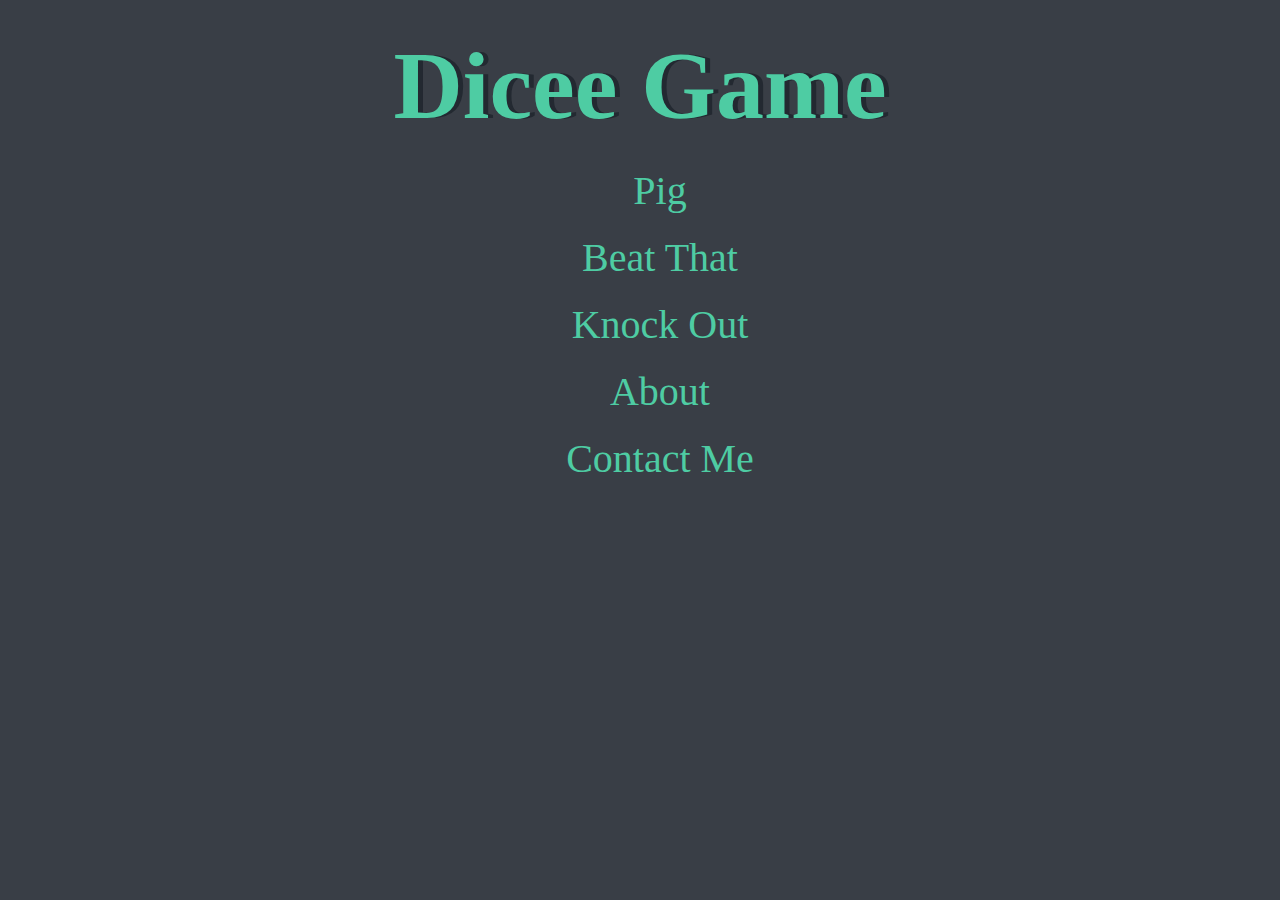
==== index.html @ 12bdd813 "new game added" ====
<!DOCTYPE html>
<html lang="en">
<head>
    <meta charset="UTF-8">
    <meta http-equiv="X-UA-Compatible" content="IE=edge">
    <meta name="viewport" content="width=device-width, initial-scale=1.0">
    <link rel="stylesheet" href="css/styles.css">
    <title>Dicee</title>
</head>
<body>
    <div class="container">
        <h1 class="h1" id="header">Dicee Game</h1>
        <ul>
            <li><a href="pig.html">Pig</a></li>
            <li><a href="beat_that.html">Beat That</a></li>
            <li><a href="knock_out.html">Knock Out</a></li>
            <li><a>About</a></li>
            <li><a>Contact Me</a></li>
        </ul>
    </div>
</body>
</html>
---- css/styles.css ----
body {
  cursor: url("../images/custom_cursor.svg"), auto;
  background-color: #393E46;
}
.container {
  width: 70%;
  margin: auto;
  text-align: center;
}

.dice {
  text-align: center;
  display: inline-block;
}

h1 {
  margin: 30px;
  font-family: 'Lobster', cursive;
  text-shadow: 5px 0 #232931;
  font-size: 6rem;
  color: #4ECCA3;
  margin-bottom: 0;
}

p {
  margin-bottom: 10px;
  margin-top: 0;
  font-size: 25px;
  color: #4ECCA3;
  font-family: 'Indie Flower', cursive;
}

img {
  width: 70%;
}

button {
 font-family: 'Lobster', cursive;
 align-items: center;
 background-color: #4ECCA3;
 width: 200px;
 height: 50px; 
 margin-top: 40px;
 border: 0;
 border-radius: 5px;
 font-size: 25px;
 font-weight: bolder;
 color: rgb(47, 35, 35);
}

.knock-out-effect {
  color: rgb(181, 0, 0);
  font-size: 7rem;
}

#restart{
  display: none;
}

.player-container {
  padding: 20px;
}
.player-container p{
  display: inline;
  padding-left: 30px;
}

ul{
  list-style-type: none;
}

li{
  font-size: 40px;
  padding: 10px;
  color: #4ECCA3;
  transition: .3s;
}

li:hover {
  font-weight: bolder;
  /* cursor: pointer; */
}

a {
  color: #4ECCA3;
  text-decoration: none;
}
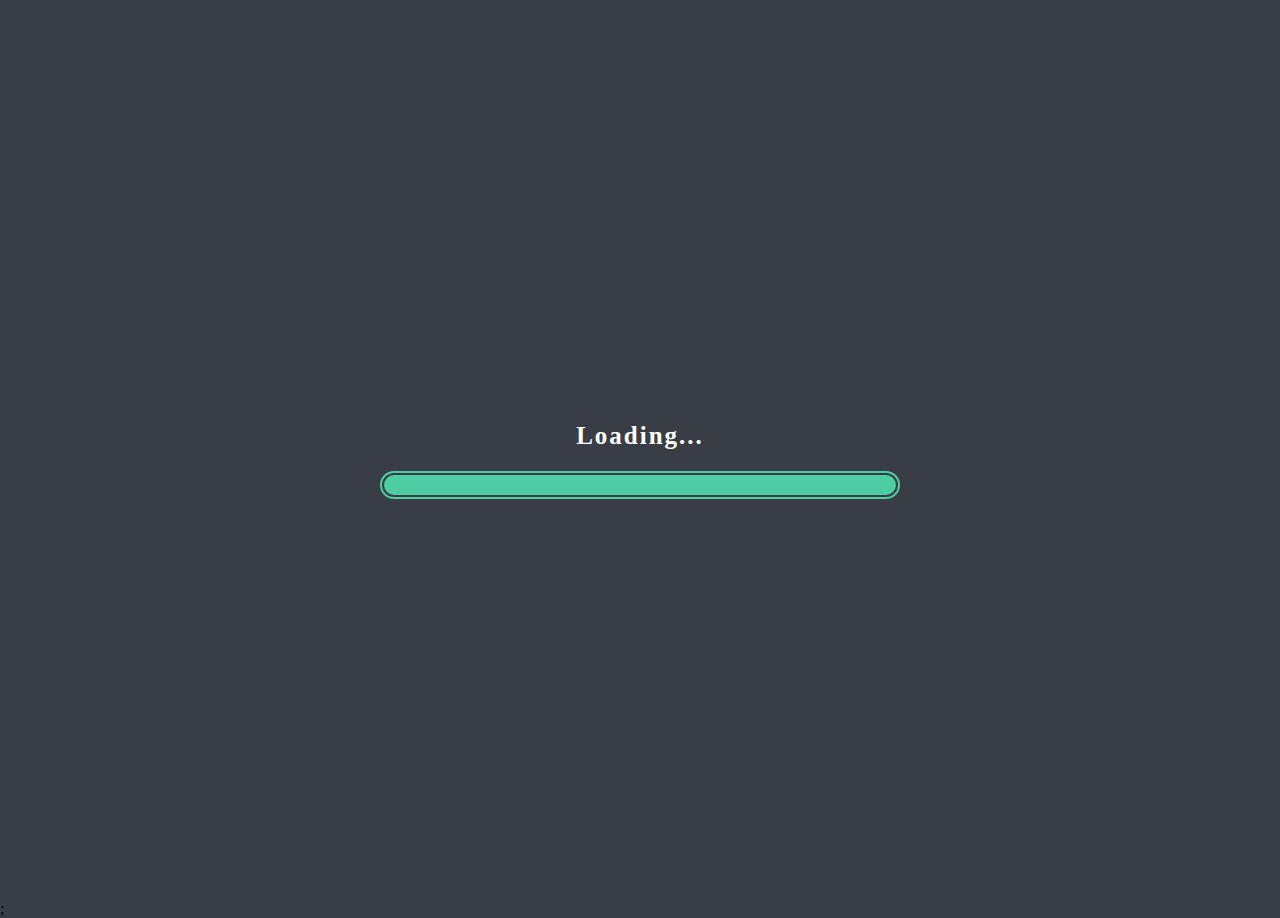
==== commit dc92552d: "mobile style added" ====
--- a/index.html
+++ b/index.html
@@ -5,18 +5,70 @@
     <meta http-equiv="X-UA-Compatible" content="IE=edge">
     <meta name="viewport" content="width=device-width, initial-scale=1.0">
     <link rel="stylesheet" href="css/styles.css">
+    <link rel="stylesheet" href="css/mobile_style.css">
     <title>Dicee</title>
 </head>
 <body>
-    <div class="container">
-        <h1 class="h1" id="header">Dicee Game</h1>
-        <ul>
+    <div id="preLoader">
+        <h2>Loading...</h2>
+        <div class="loading">
+            <div class="line-box">
+                <div class="line"></div>
+            </div>
+        </div>
+    </div>
+    
+    <div class="container" id="mainMenu">
+        <h1 class="h1" id="header">Dice Game</h1>
+        <ul> 
+            <li><a>Start</a></li>
+            <li><a>About</a></li>
+            <li><a>Settings</a></li>
+            <li><a>Contact Me</a></li>
+        </ul>
+    </div> 
+
+    <div class="container" id="gameMenu">
+        <h1 class="h1" id="header">DICE MENU</h1>
+        <ul> 
             <li><a href="pig.html">Pig</a></li>
             <li><a href="beat_that.html">Beat That</a></li>
             <li><a href="knock_out.html">Knock Out</a></li>
-            <li><a>About</a></li>
-            <li><a>Contact Me</a></li>
+            <li><a href="index.html">Back</a></li>
         </ul>
-    </div>
+    </div> 
+    <script>
+        let mainMenu = document.getElementById('mainMenu');
+        let gameMenu = document.getElementById('gameMenu');
+        let preLoader = document.getElementById('preLoader');
+        let timer = setTimeout(function(){
+            mainMenu.style.display = 'block';
+            preLoader.style.display = 'none';
+        }, 2000);
+
+        let menu = document.querySelectorAll('li');
+        let click_audio = new Audio('sound/click_effect.wav');
+        let sound = new Audio('sound/main_sound.mp3');
+        menu[0].addEventListener('click', function(){
+            mainMenu.style.display = 'none';
+            preLoader.style.display = 'flex';
+            click_audio.play();
+            sound.play();
+            
+            let timerMenu = setTimeout(function(){
+                gameMenu.style.display = 'block';
+                preLoader.style.display = 'none';
+            }, 2000);
+        });
+        menu[1].addEventListener('click', function(){
+            click_audio.play();
+        });
+        menu[2].addEventListener('click', function(){
+            click_audio.play();
+        });
+        menu[3].addEventListener('click', function(){
+            click_audio.play();
+        });
+    </script>
 </body>
-</html>+</html>;--- a/css/styles.css
+++ b/css/styles.css
@@ -1,11 +1,19 @@
 body {
   cursor: url("../images/custom_cursor.svg"), auto;
   background-color: #393E46;
+  margin: 0;
+  padding: 0;
+  height: 100vh;
+  /* overflow: hidden; */
 }
 .container {
   width: 70%;
   margin: auto;
   text-align: center;
+}
+
+#displayNone {
+  display: none;
 }
 
 .dice {
@@ -34,7 +42,13 @@
   width: 70%;
 }
 
-button {
+a {
+  color: #4ECCA3;
+  text-decoration: none;
+  cursor: inherit;
+}
+
+button, .back-btn {
  font-family: 'Lobster', cursive;
  align-items: center;
  background-color: #4ECCA3;
@@ -46,6 +60,7 @@
  font-size: 25px;
  font-weight: bolder;
  color: rgb(47, 35, 35);
+ cursor: inherit;
 }
 
 .knock-out-effect {
@@ -53,7 +68,11 @@
   font-size: 7rem;
 }
 
-#restart{
+#mainMenu, #gameMenu{
+  display: none;
+}
+
+#restart {
   display: none;
 }
 
@@ -81,7 +100,59 @@
   /* cursor: pointer; */
 }
 
-a {
-  color: #4ECCA3;
-  text-decoration: none;
+
+
+#preLoader {
+  display: flex;
+  align-items: center;
+  justify-content: center;
+  flex-direction: column;
+  height: 100vh;
+}
+
+h2 {
+  text-align: center;
+  color: #fff;
+  font-size: 25px;
+  letter-spacing: 2px;
+}
+
+.text {
+  clear: both;
+  color: #fff;
+  /* margin-bottom: 25px; */
+  font-size: 25px;
+  letter-spacing: 2px;
+}
+
+.loading {
+  width: 100% !important;
+  height: auto;
+  display: flex;
+  justify-content: center;
+  align-items: center;
+}
+
+.loading .line-box {
+  padding: 2px;
+  width: 40%;
+  height: 20px;
+  border: 2px solid #4ECCA3;
+  border-radius: 20px;
+}
+
+.loading .line-box .line {
+  height: 20px;
+  border-radius: 20px;
+  background-color: #4ECCA3;
+  animation: loading 2s forwards cubic-bezier(0, 0, 0, 0);
+}
+
+@keyframes loading {
+  0%{
+    width: 0%;
+  }
+  100%{
+    width: 100%;
+  }
 }--- a/css/mobile_style.css
+++ b/css/mobile_style.css
@@ -0,0 +1,97 @@
+/* Extra large devices (large laptops and desktops, 1200px and up) */
+@media only screen and (max-width: 1200px) {
+    /* body {
+        background-color: red;
+    } */
+    .pig-header {
+        font-size: 5rem;
+        margin-top: 10px;
+    }
+    button {
+        margin-top: 25px;
+    }
+    img {
+        width: 60%;
+    }
+}
+
+/* Large devices (laptops/desktops, 992px and up) */
+@media only screen and (max-width: 992px) {
+    /* body {
+        background-color: blue;
+    } */
+    h1 {
+        font-size: 5rem;
+    }
+    img {
+        width: 50%;
+    }
+}
+
+/* Medium devices (landscape tablets, 768px and up) */
+@media only screen and (max-width: 768px) {
+    /* body {
+        background-color: yellow;
+    } */
+    .container {
+        width: 90%;
+    }
+    h1 {
+        font-size: 4rem;
+    }
+    li {
+        font-size: 35px;
+    }
+    button, .back-btn {
+        width: 180px;
+        height: 45px; 
+        font-size: 20px;
+    }
+    
+}
+
+/* Small devices (portrait tablets and large phones, 600px and up) */
+@media only screen and (max-width: 600px) {
+    /* body {
+        background-color: chartreuse;
+    } */
+    .container {
+        width: 100%;
+    }
+    h1 {
+        font-size: 3rem;
+    }
+    .pig-header {
+        font-size: 4rem;
+    }
+    button{
+        font-size: 18px;
+    }
+    p{
+        font-size: 20px;
+    }
+    li {
+        font-size: 30px;
+    }
+}
+
+/* Extra small devices (phones, 600px and down) */
+/* @media only screen and (max-width: 600px) {
+    body{
+        background-color: darkorange;
+    }
+} */
+
+
+
+
+
+
+
+
+
+
+
+
+
+
